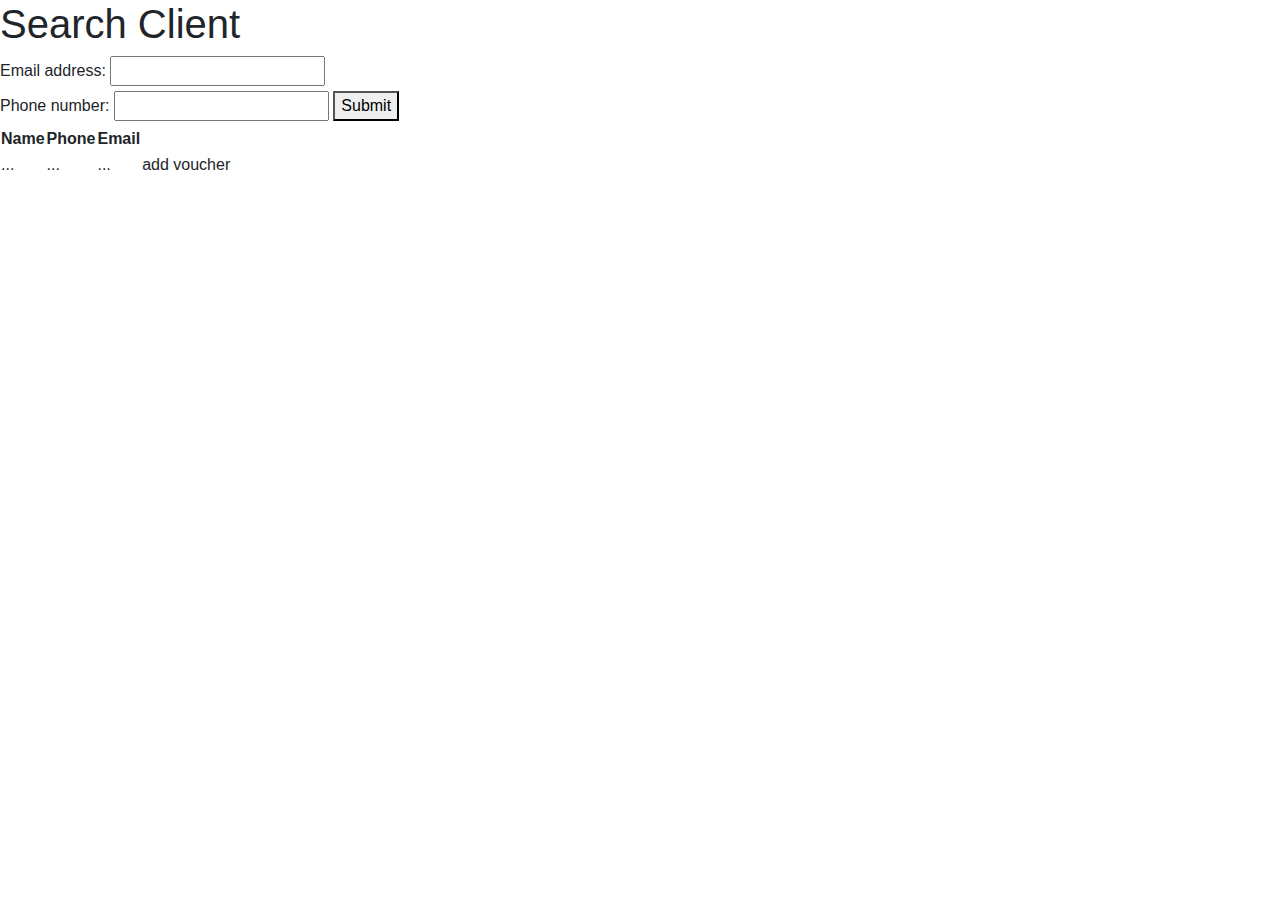
==== src/main/resources/templates/index.html @ 45df85df "Add new page for voucher" ====
<!DOCTYPE html>
<html lang="en">
<html xmlns:th="http://www.thymeleaf.org">
<head>
    <meta http-equiv="Content-Type" content="text/html; charset=UTF-8" />
    <title>Clients</title>
    <link rel="stylesheet" href="https://stackpath.bootstrapcdn.com/bootstrap/4.3.1/css/bootstrap.min.css" integrity="sha384-ggOyR0iXCbMQv3Xipma34MD+dH/1fQ784/j6cY/iJTQUOhcWr7x9JvoRxT2MZw1T" crossorigin="anonymous">
</head>
<body>
<div>
    <h1>Search Client</h1>

    <form action="/client">
        <label>
            Email address:
        </label>
        <input type="email" name="email"/>
        <br />
        <label>
            Phone number:
        </label>
        <input type="number" name="phone"/>
        <button>Submit</button>
    </form>
</div>
<div>
    <table>
        <thead>
            <tr>
                <th colspan="2">Name</th>
                <th colspan="2">Phone</th>
                <th colspan="2">Email</th>
            </tr>
        </thead>
        <tbody>
            <th:block th:each="client : ${clients}">
                <tr>
                    <td colspan="2" th:text="${client.firstName + ' ' + client.lastName}" >...</td>
                    <td colspan="2" th:text="${client.mobile}">...</td>
                    <td colspan="2" th:text="${client.email}">...</td>
                    <td><a th:href="@{'/voucher/client?clientId=' + ${client.clientId}}">add voucher</a></td>
                </tr>
            </th:block>
        </tbody>
    </table>
</div>

</body>
</html>
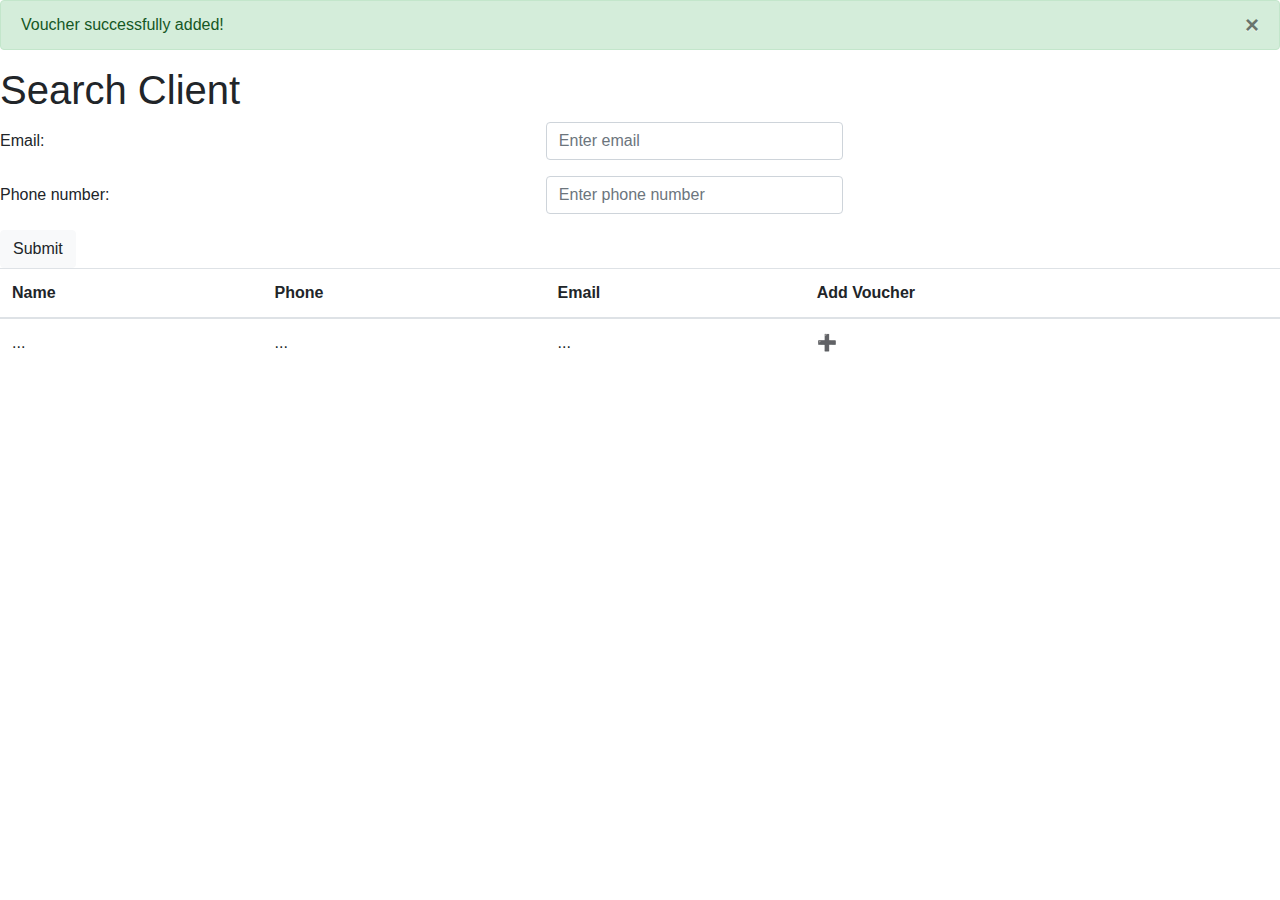
==== commit 10751118: "Some UI upgrades and a dismissable success alert bar" ====
--- a/src/main/resources/templates/index.html
+++ b/src/main/resources/templates/index.html
@@ -4,32 +4,50 @@
 <head>
     <meta http-equiv="Content-Type" content="text/html; charset=UTF-8" />
     <title>Clients</title>
+    <link rel="icon" type="image/png" sizes="32x32" href="/acorn.png">
     <link rel="stylesheet" href="https://stackpath.bootstrapcdn.com/bootstrap/4.3.1/css/bootstrap.min.css" integrity="sha384-ggOyR0iXCbMQv3Xipma34MD+dH/1fQ784/j6cY/iJTQUOhcWr7x9JvoRxT2MZw1T" crossorigin="anonymous">
+    <link rel="stylesheet" type="text/css" media="all" href="/style.css"/>
+    <link href="https://fonts.googleapis.com/css?family=Merriweather|Montserrat|Comfortaa&display=swap" rel="stylesheet">
 </head>
 <body>
-<div>
+<div class="alert alert-success" role="alert" th:if="${success} == 'success'">
+    Voucher successfully added!
+    <button type="button" class="close" data-dismiss="alert" aria-label="Close">
+        <span aria-hidden="true">&times;</span>
+    </button>
+</div>
+<div class="search">
     <h1>Search Client</h1>
-
     <form action="/client">
-        <label>
-            Email address:
-        </label>
-        <input type="email" name="email"/>
-        <br />
-        <label>
-            Phone number:
-        </label>
-        <input type="number" name="phone"/>
-        <button>Submit</button>
+        <div class="form-group row">
+            <label class="col-sm-5 col-form-label">
+                Email:
+            </label>
+            <div class="col-sm-3">
+                <input class="form-control" placeholder="Enter email" type="email" name="email"/>
+            </div>
+        </div>
+        <div class="form-group row">
+            <label class="col-sm-5 col-form-label">
+                Phone number:
+            </label>
+            <div class="col-sm-3">
+                <input class="form-control" placeholder="Enter phone number" type="text" name="phone"/>
+            </div>
+        </div>
+        <div class="centered">
+            <button class="btn btn-light">Submit</button>
+        </div>
     </form>
 </div>
 <div>
-    <table>
+    <table class="table clients" th:if="${clients.size()} > 0">
         <thead>
             <tr>
                 <th colspan="2">Name</th>
                 <th colspan="2">Phone</th>
                 <th colspan="2">Email</th>
+                <th colspan="2">Add Voucher</th>
             </tr>
         </thead>
         <tbody>
@@ -38,12 +56,14 @@
                     <td colspan="2" th:text="${client.firstName + ' ' + client.lastName}" >...</td>
                     <td colspan="2" th:text="${client.mobile}">...</td>
                     <td colspan="2" th:text="${client.email}">...</td>
-                    <td><a th:href="@{'/voucher/client?clientId=' + ${client.clientId}}">add voucher</a></td>
+                    <td class="plus"><a th:href="@{'/voucher/client?clientId=' + ${client.clientId}}">➕</a></td>
                 </tr>
             </th:block>
         </tbody>
     </table>
 </div>
-
+<script src="https://code.jquery.com/jquery-3.2.1.slim.min.js" integrity="sha384-KJ3o2DKtIkvYIK3UENzmM7KCkRr/rE9/Qpg6aAZGJwFDMVNA/GpGFF93hXpG5KkN" crossorigin="anonymous"></script>
+<script src="https://cdnjs.cloudflare.com/ajax/libs/popper.js/1.12.9/umd/popper.min.js" integrity="sha384-ApNbgh9B+Y1QKtv3Rn7W3mgPxhU9K/ScQsAP7hUibX39j7fakFPskvXusvfa0b4Q" crossorigin="anonymous"></script>
+<script src="https://maxcdn.bootstrapcdn.com/bootstrap/4.0.0/js/bootstrap.min.js" integrity="sha384-JZR6Spejh4U02d8jOt6vLEHfe/JQGiRRSQQxSfFWpi1MquVdAyjUar5+76PVCmYl" crossorigin="anonymous"></script>
 </body>
 </html>